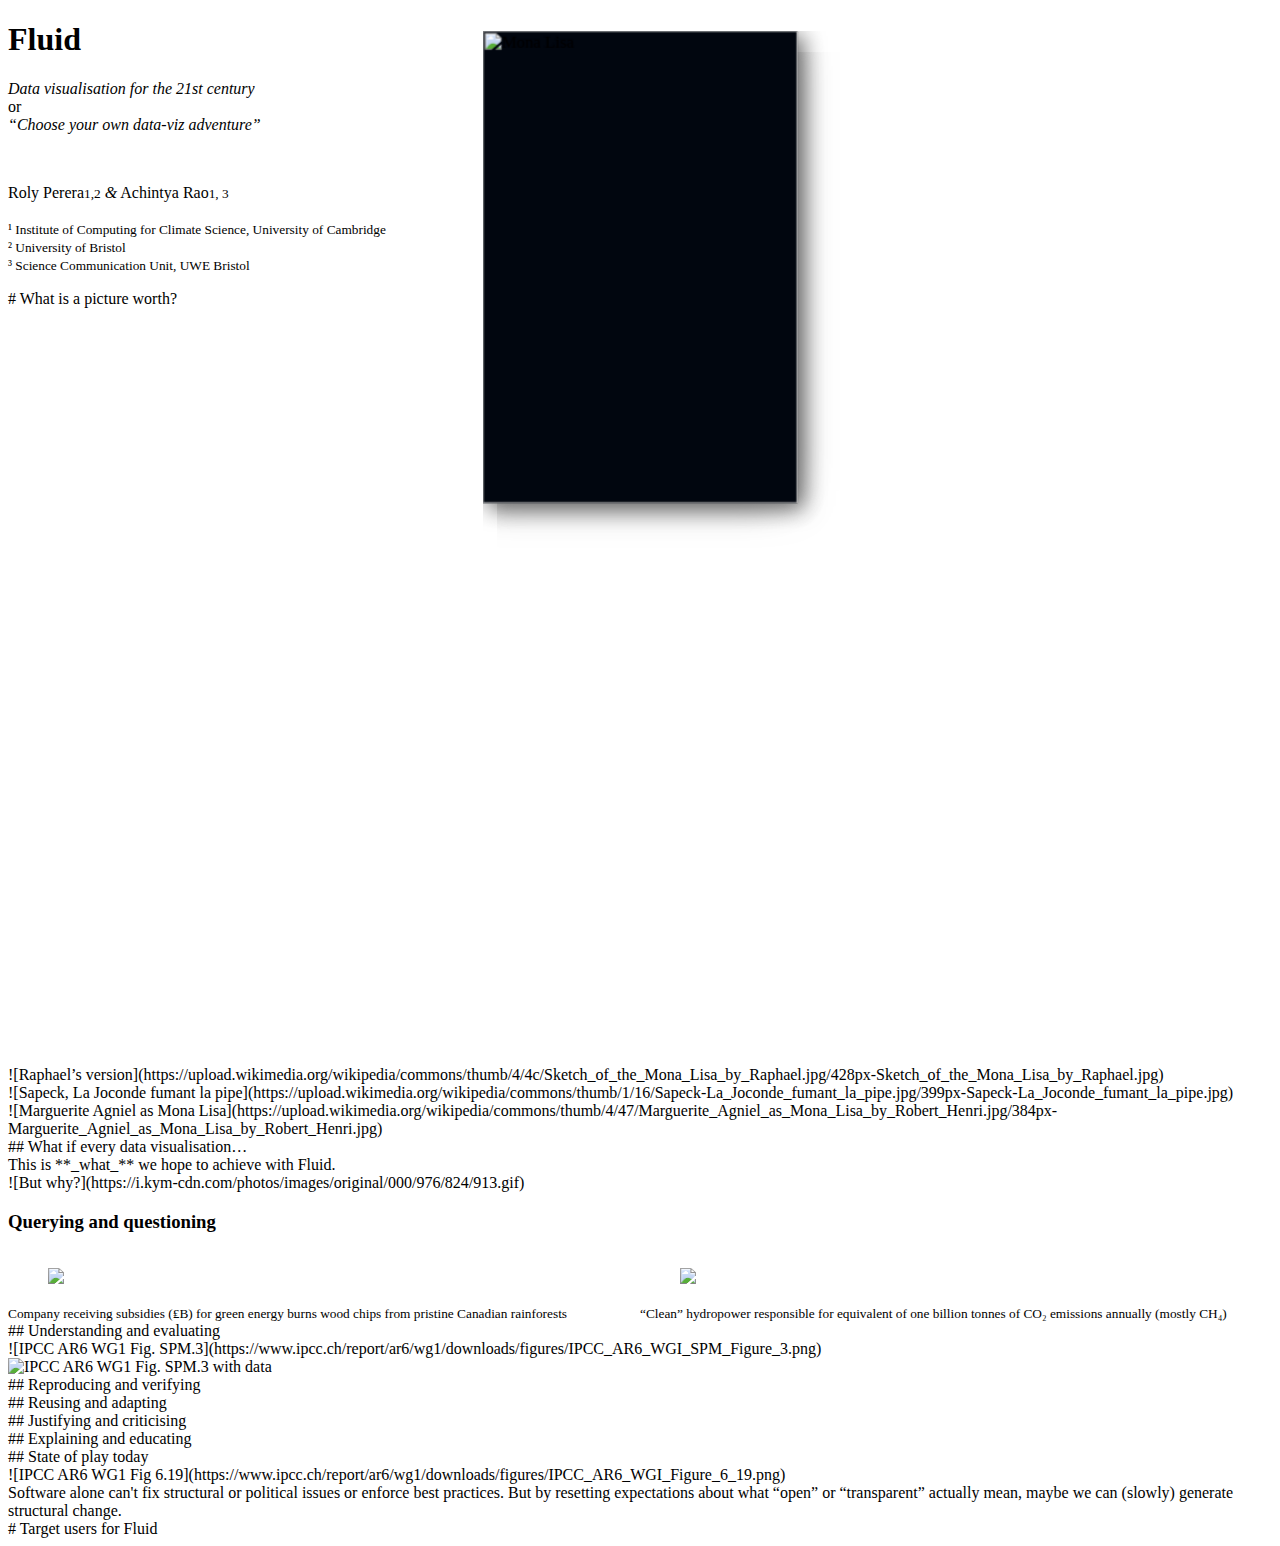
==== presentations/2024-iccs-summer-school/index.html @ 79339e37 "Continuum." ====
<!doctype html>
<html lang="en">
	<head>
		<meta charset="utf-8">
		<meta name="viewport" content="width=device-width, initial-scale=1.0, maximum-scale=1.0, user-scalable=no">

		<title>Fluid: data visualisation for the 21st century</title>

		<link rel="stylesheet" href="https://cdnjs.cloudflare.com/ajax/libs/reveal.js/5.1.0/reset.min.css" integrity="sha512-Mjxkx+r7O/OLQeKeIBCQ2yspG1P5muhAtv/J+p2/aPnSenciZWm5Wlnt+NOUNA4SHbnBIE/R2ic0ZBiCXdQNUg==" crossorigin="anonymous" referrerpolicy="no-referrer" />
		<link rel="stylesheet" href="https://cdnjs.cloudflare.com/ajax/libs/reveal.js/5.1.0/reveal.min.css" integrity="sha512-0AUO8B5ll9y1ERV/55xq3HeccBGnvAJQsVGitNac/iQCLyDTGLUBMPqlupIWp/rJg0hV3WWHusXchEIdqFAv1Q==" crossorigin="anonymous" referrerpolicy="no-referrer" />
		<link rel="stylesheet" href="https://cdnjs.cloudflare.com/ajax/libs/reveal.js/5.1.0/theme/white.min.css" integrity="sha512-NJYOiL4HPnu7QvvGcvHAnVVz2X6qWcTDAH4x3fmUOW/SGUbK46IbzHhQ1KoKDfK2trs5RwUu03Ax9sxjqz1iQw==" crossorigin="anonymous" referrerpolicy="no-referrer" />

		<!-- Theme used for syntax highlighted code -->
		<link rel="stylesheet" href="https://cdnjs.cloudflare.com/ajax/libs/reveal.js/5.1.0/plugin/highlight/monokai.min.css" integrity="sha512-z8wQkuDRFwCBfoj7KOiu1MECaRVoXx6rZQWL21x0BsVVH7JkqCp1Otf39qve6CrCycOOL5o9vgfII5Smds23rg==" crossorigin="anonymous" referrerpolicy="no-referrer" />
	</head>
	<body>
		<div class="reveal">
			<div class="slides">
                <section>
                    <h1>Fluid</h1>

                    <p>
                        <em>Data visualisation for the 21st century</em><br>
                        or<br>
                        <em>“Choose your own data-viz adventure”</em>
                    </p>

                    <p>
                        &nbsp;
                    </p>

                    <p>
                        Roly Perera<small>1,2</small> <em>&</em> Achintya Rao<small>1, 3</small><br>
                        <small>
                            <br>
                            ¹ Institute of Computing for Climate Science, University of Cambridge <br>
                            ² University of Bristol<br>
                            ³ Science Communication Unit, UWE Bristol
                        </small>
                    </p>
                </section>

                <section>
                    <section data-markdown>
                        # What is a picture worth?
                    </section>

                    <section data-transition="fade">
                        <div style="padding: 30%;"><iframe allowfullscreen="" src="mona-lisa.html" style="position:absolute;top:0;left:0;width:100%;height:100%;" frameborder="0"></iframe></div>
                    </section>

                    <section data-markdown data-transition="fade">
                        ![Raphael’s version](https://upload.wikimedia.org/wikipedia/commons/thumb/4/4c/Sketch_of_the_Mona_Lisa_by_Raphael.jpg/428px-Sketch_of_the_Mona_Lisa_by_Raphael.jpg)
                    </section>

                    <section data-markdown data-transition="fade">
                        ![Sapeck, La Joconde fumant la pipe](https://upload.wikimedia.org/wikipedia/commons/thumb/1/16/Sapeck-La_Joconde_fumant_la_pipe.jpg/399px-Sapeck-La_Joconde_fumant_la_pipe.jpg)
                    </section>

                    <section data-markdown data-transition="fade">
                        ![Marguerite Agniel as Mona Lisa](https://upload.wikimedia.org/wikipedia/commons/thumb/4/47/Marguerite_Agniel_as_Mona_Lisa_by_Robert_Henri.jpg/384px-Marguerite_Agniel_as_Mona_Lisa_by_Robert_Henri.jpg)
                    </section>

                    <section data-background-iframe="https://www.discoveringdavinci.com/mona-lisa" data-background-interactive data-transition="fade">
                    </section>

                    <section data-markdown>
                        ## What if every data visualisation…
                    </section>

                    <section data-markdown>
                        <script type="text/template">
                        * … came with “layers”?
                            * of underlying data <!-- .element: class="fragment" -->
                            * of related visualisations <!-- .element: class="fragment" -->
                            * of dynamic narratives <!-- .element: class="fragment" -->
                        </script>
                    </section>

                    <section data-markdown>
                        <script type="text/template">
                        * … allowed _you_ to choose _your own_ adventure?
                            * explore individual elements <!-- .element: class="fragment" -->
                            * change the scope of the plots <!-- .element: class="fragment" -->
                            * identify source data <!-- .element: class="fragment" -->
                        </script>
                    </section>

                    <section data-markdown>
                        This is **_what_** we hope to achieve with Fluid.
                    </section>

                    <section data-markdown>
                        ![But why?](https://i.kym-cdn.com/photos/images/original/000/976/824/913.gif)
                    </section>
                </section>

                <section>
                    <section>
                        <style>
                         .container{
                             display: flex;
                         }
                         .col{
                             flex: 1;
                         }
                        </style>

                        <h3>Querying and questioning</h3>

                        <div class="container">

                            <div class="col">
                                <figure><img src="https://i.imgur.com/6wQBRab.png" style="width:60%">
                                </figure>

                                <small>Company receiving subsidies (₤B) for green energy burns wood chips from pristine Canadian rainforests</small>
                            </div>

                            <div class="col">
                                <figure><img src="https://i.imgur.com/gAcDsRP.png" style="width:60%">
                                </figure>

                                <small>“Clean” hydropower responsible for equivalent of one billion tonnes of CO₂ emissions annually (mostly CH₄)</small>
                            </div>

                        </div>
                    </section>

                    <section data-markdown>
                        ## Understanding and evaluating
                    </section>

                    <section data-markdown>
                        ![IPCC AR6 WG1 Fig. SPM.3](https://www.ipcc.ch/report/ar6/wg1/downloads/figures/IPCC_AR6_WGI_SPM_Figure_3.png)
                    </section>

                    <section>
                        <img src="https://i.imgur.com/7YvPkyF.png" alt="IPCC AR6 WG1 Fig. SPM.3 with data" width="80%">
                    </section>

                    <section data-markdown>
                        ## Reproducing and verifying
                    </section>

                    <section data-background-iframe="https://www.bmj.com/content/bmj/351/bmj.h4320.full.pdf">
                    </section>

                    <section data-markdown>
                        ## Reusing and adapting
                    </section>

                    <section data-background-iframe="https://www.nature.com/articles/s41561-024-01417-1.pdf" data-background-interactive>
                    </section>

                    <section data-markdown>
                        ## Justifying and criticising
                    </section>

                    <section data-background-iframe="https://www.economist.com/graphic-detail/coronavirus-excess-deaths-tracker#skip-to-content-target" data-background-interactive>
                    </section>

                    <section data-markdown>
                        ## Explaining and educating
                    </section>

                    <section data-background-iframe="https://distill.pub/2021/understanding-gnns/" data-background-interactive>
                    </section>

                    <section data-markdown>
                        ## State of play today
                    </section>

                    <section data-markdown>
                        ![IPCC AR6 WG1 Fig 6.19](https://www.ipcc.ch/report/ar6/wg1/downloads/figures/IPCC_AR6_WGI_Figure_6_19.png)
                    </section>

                    <section data-background-iframe="https://raoofphysics.github.io/IPCC-AR6-WG1-Ch6-Fig19#reproduction-of-graphics" data-background-interactive>
                    </section>

                    <section data-markdown>
                        Software alone can't fix structural or political issues or enforce best practices.

                        But by resetting expectations about what &ldquo;open&rdquo; or &ldquo;transparent&rdquo; actually mean, maybe we can (slowly) generate structural change.
                    </section>
                </section>

                <section>
                    <section data-markdown>
                        <script type="text/template">
                            ## What is an ideal Fluid article?

                            * Responsive format <!-- .element: class="fragment" -->
                            * Interactive graphics and tables – Fluid’s USP <!-- .element: class="fragment" -->
                            * Versioning information <!-- .element: class="fragment" -->
                            * Pre-defined narrative, but one that can change/adapt <!-- .element: class="fragment" -->
                            * Exporting link to user-modified version <!-- .element: class="fragment" -->
                        </script>
                    </section>
                </section>

                <section>
                    <section data-markdown>
                        # Target users for Fluid
                    </section>

                    <section data-markdown>
                        <script type="text/template">
                            ### Readers…

                            * How do they know they can interact with the visualisation? <!-- .element: class="fragment" -->
                            * Can narratives update based on user choices? <!-- .element: class="fragment" -->

<!--[explorable-viz/fluid-examples: #9](https://github.com/explorable-viz/fluid-examples/discussions/9)-->
                        </script>
                    </section>

                    <section data-markdown>
                        <script type="text/template">
                            ## On the spectrum of users…

                            * Researchers (peer review) <!-- .element: class="fragment" -->
                            * Data journalists <!-- .element: class="fragment" -->
                            * Policymakers <!-- .element: class="fragment" -->
                            * Publishers <!-- .element: class="fragment" -->
                        </script>
                    </section>

                    <section data-markdown>
                        <script type="text/template">
                            ## Fluid for peer review

                            * “Saveable” hashed visualisations: persistent and shareable <!-- .element: class="fragment" -->
                            * Modify visualisation &rarr; get new URI <!-- .element: class="fragment" -->
                            * Steps taken are recorded and can be “replayed” <!-- .element: class="fragment" -->

<!--[explorable-viz/fluid-examples: #7](https://github.com/explorable-viz/fluid-examples/discussions/7)-->
                        </script>
                    </section>
                </section>
			</div>
		</div>

		<script src="https://cdnjs.cloudflare.com/ajax/libs/reveal.js/5.1.0/reveal.js" integrity="sha512-35L3EFHQcGaTZ6QN9wAg9iK1hTPVCn8RGsscuXjm5JdmDRyOw+/IWJ4wavGkozQ8VDoddD7nV1psHgu/BYNpxQ==" crossorigin="anonymous" referrerpolicy="no-referrer"></script>
		<script src="https://cdnjs.cloudflare.com/ajax/libs/reveal.js/5.1.0/plugin/notes/notes.min.js" integrity="sha512-tDzEYXTFwGOO3tWp8oTV3yGeZ4lG4gUt+tJFQTsP7W4jV/MJ1Rgr6m9aICicjh/ymL5GD6jkHXDi9cHKfctFGQ==" crossorigin="anonymous" referrerpolicy="no-referrer"></script>
		<script src="https://cdnjs.cloudflare.com/ajax/libs/reveal.js/5.1.0/plugin/markdown/markdown.min.js" integrity="sha512-4exkEeyVuaWUFKozXl6L3UCugl6ai1cKnrVFkWUstdrNB2sDxxmPEaHBzTlYm9wX78EjPzEBG0s8k37oPeUFIw==" crossorigin="anonymous" referrerpolicy="no-referrer"></script>
		<script src="https://cdnjs.cloudflare.com/ajax/libs/reveal.js/5.1.0/plugin/highlight/highlight.min.js" integrity="sha512-xkVKkN0o7xECTHSUZ9zdsBYRXiAKH7CZ3aICpW6aQJZsufVVRLhEBTDjTpC1tPzm+gNZiOeW174zXAB2fOLsTg==" crossorigin="anonymous" referrerpolicy="no-referrer"></script>
		<script src="https://cdnjs.cloudflare.com/ajax/libs/reveal.js/5.1.0/plugin/zoom/zoom.min.js" integrity="sha512-Gras1ky8LoFJWwMTxBWyN2wfHfnJXQlyhHFH3M+m/jHe297DZsrQxg9P6Kxka6waxl4NeeQzietoFlCxL7x10g==" crossorigin="anonymous" referrerpolicy="no-referrer"></script>
		<script src="https://cdnjs.cloudflare.com/ajax/libs/reveal.js/5.1.0/plugin/math/math.min.js" integrity="sha512-r8CLLeBm1OZX6ll1USdj99rqbY3Y9no8A1YUMy0l/kk+KFnlsQT5E/8gEs59Q7BRta0jBOZVwLqvmlWtdBzrXw==" crossorigin="anonymous" referrerpolicy="no-referrer"></script>
		<script src="https://cdnjs.cloudflare.com/ajax/libs/reveal.js/5.1.0/plugin/search/search.min.js" integrity="sha512-dIAdcGlzVaezNwhpaQbadZA/Cj241s8FWHQTZvalHSWBgZVEHZC+3REuvMe6aCv8GLHb8uAwy5y7/mYgB7nbOA==" crossorigin="anonymous" referrerpolicy="no-referrer"></script>
		<script>
			// More info about initialization & config:
			// - https://revealjs.com/initialization/
			// - https://revealjs.com/config/
			Reveal.initialize({
				hash: true,
				preloadIframes: true,
				plugins: [ RevealMarkdown, RevealHighlight, RevealNotes, RevealZoom, RevealMath, RevealSearch ]
			});
		</script>
	</body>
</html>
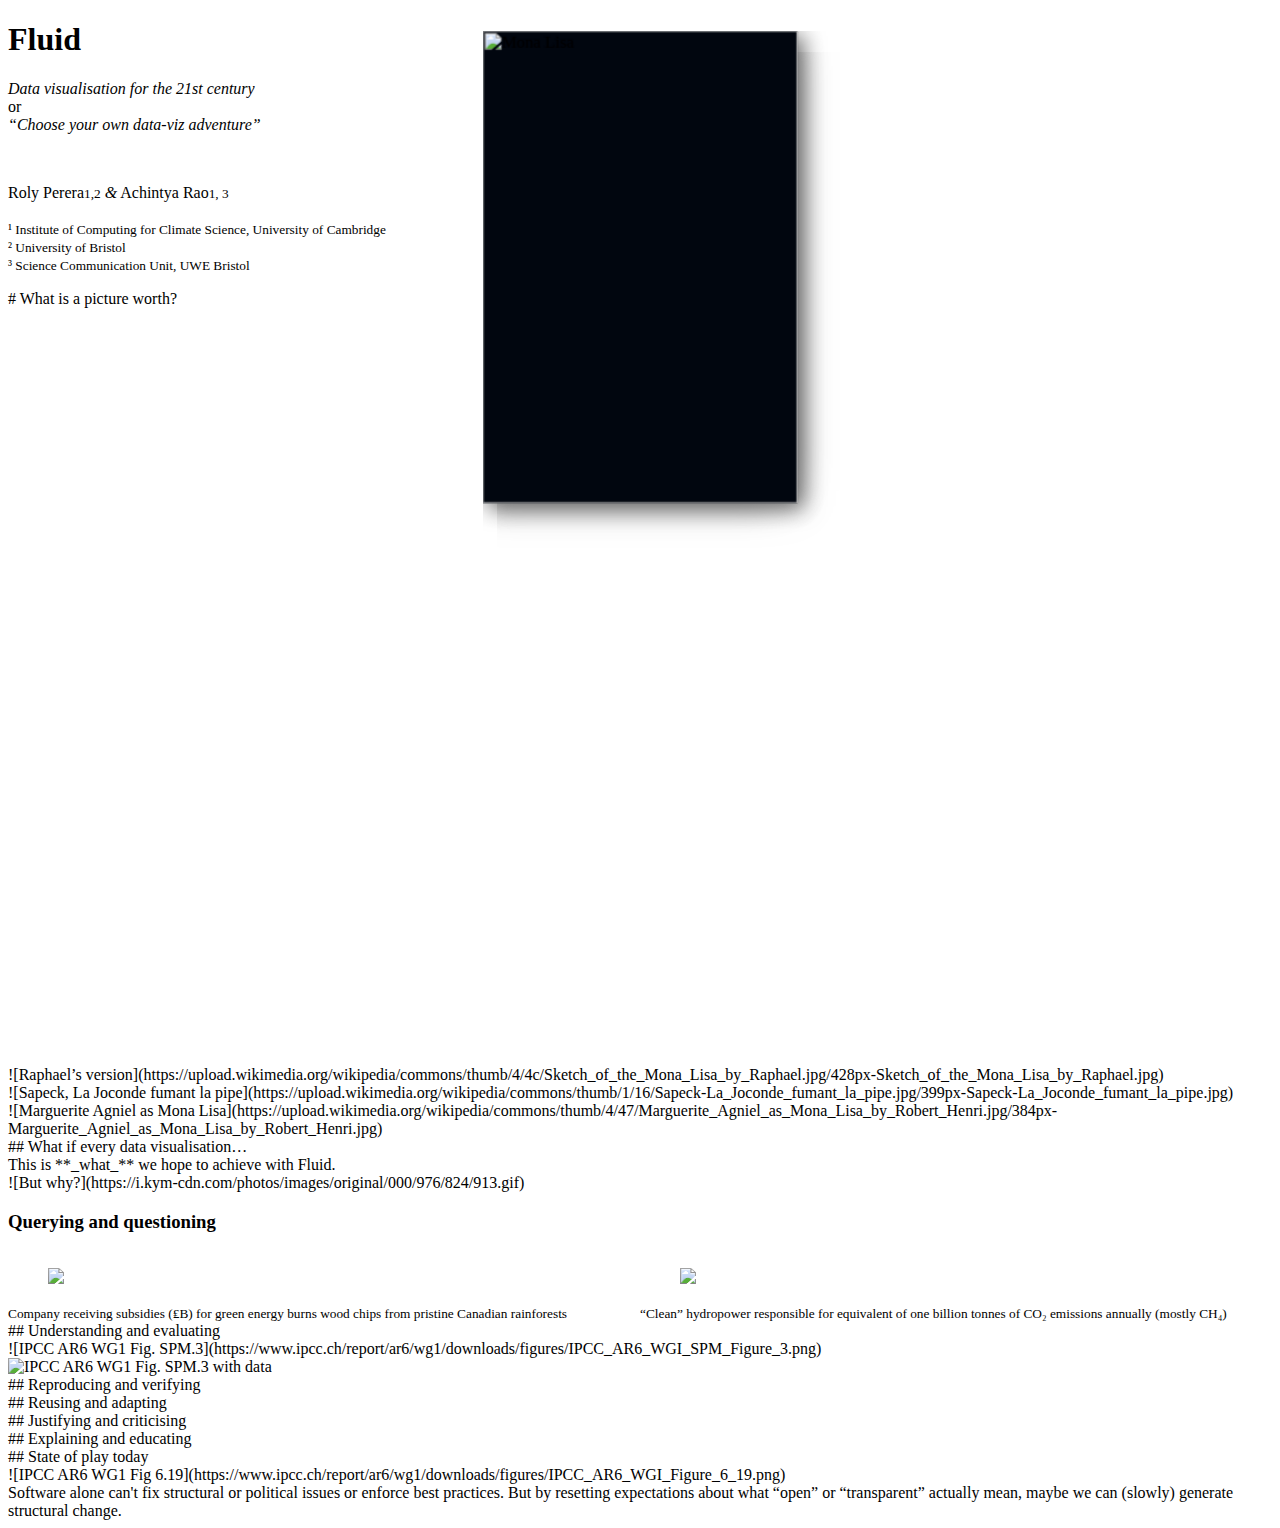
==== commit c556d646: "Two slides left to import, 10 mins to do it.." ====
--- a/presentations/2024-iccs-summer-school/index.html
+++ b/presentations/2024-iccs-summer-school/index.html
@@ -190,31 +190,12 @@
                         <script type="text/template">
                             ## What is an ideal Fluid article?
 
-                            * Responsive format <!-- .element: class="fragment" -->
-                            * Interactive graphics and tables – Fluid’s USP <!-- .element: class="fragment" -->
-                            * Versioning information <!-- .element: class="fragment" -->
                             * Pre-defined narrative, but one that can change/adapt <!-- .element: class="fragment" -->
-                            * Exporting link to user-modified version <!-- .element: class="fragment" -->
-                        </script>
-                    </section>
-                </section>
-
-                <section>
-                    <section data-markdown>
-                        # Target users for Fluid
-                    </section>
-
-                    <section data-markdown>
-                        <script type="text/template">
-                            ### Readers…
-
-                            * How do they know they can interact with the visualisation? <!-- .element: class="fragment" -->
-                            * Can narratives update based on user choices? <!-- .element: class="fragment" -->
-
-<!--[explorable-viz/fluid-examples: #9](https://github.com/explorable-viz/fluid-examples/discussions/9)-->
-                        </script>
-                    </section>
-
+                        </script>
+                    </section>
+                </section>
+
+                <section>
                     <section data-markdown>
                         <script type="text/template">
                             ## On the spectrum of users…
@@ -223,18 +204,6 @@
                             * Data journalists <!-- .element: class="fragment" -->
                             * Policymakers <!-- .element: class="fragment" -->
                             * Publishers <!-- .element: class="fragment" -->
-                        </script>
-                    </section>
-
-                    <section data-markdown>
-                        <script type="text/template">
-                            ## Fluid for peer review
-
-                            * “Saveable” hashed visualisations: persistent and shareable <!-- .element: class="fragment" -->
-                            * Modify visualisation &rarr; get new URI <!-- .element: class="fragment" -->
-                            * Steps taken are recorded and can be “replayed” <!-- .element: class="fragment" -->
-
-<!--[explorable-viz/fluid-examples: #7](https://github.com/explorable-viz/fluid-examples/discussions/7)-->
                         </script>
                     </section>
                 </section>
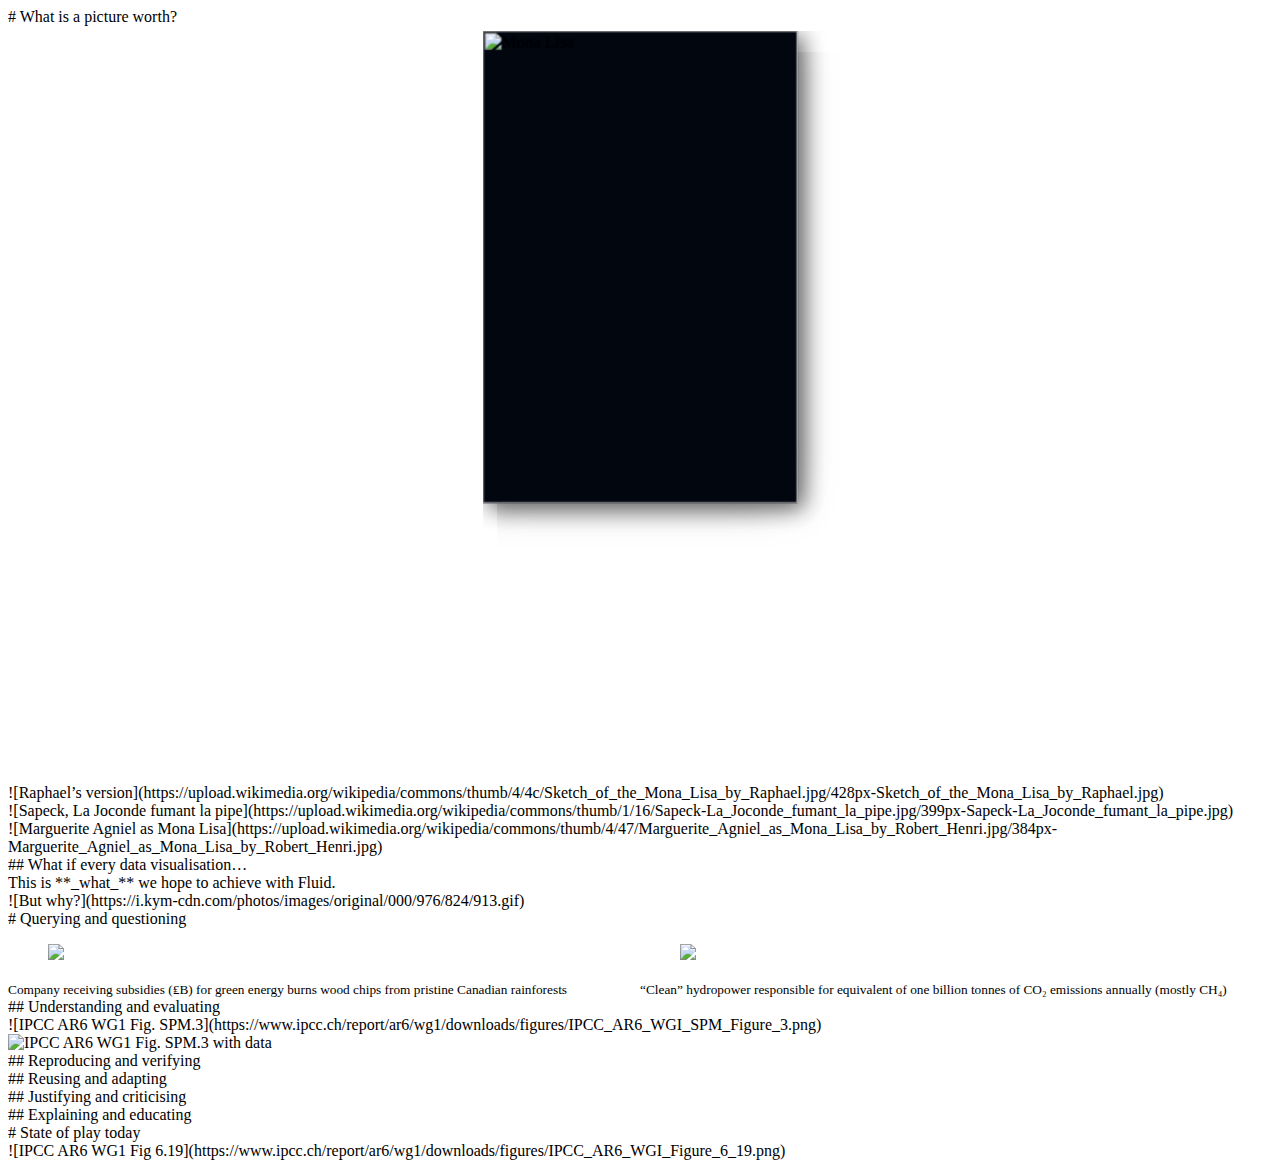
==== commit 1e9c1e69: "Update ICCS presentation and add image (addresses #40)" ====
--- a/presentations/2024-iccs-summer-school/index.html
+++ b/presentations/2024-iccs-summer-school/index.html
@@ -16,6 +16,7 @@
 	<body>
 		<div class="reveal">
 			<div class="slides">
+          <!--
                 <section>
                     <h1>Fluid</h1>
 
@@ -39,6 +40,7 @@
                         </small>
                     </p>
                 </section>
+          -->
 
                 <section>
                     <section data-markdown>
@@ -96,6 +98,10 @@
                 </section>
 
                 <section>
+                    <section data-markdown>
+                        # Querying and questioning
+                    </section>
+
                     <section>
                         <style>
                          .container{
@@ -106,10 +112,7 @@
                          }
                         </style>
 
-                        <h3>Querying and questioning</h3>
-
                         <div class="container">
-
                             <div class="col">
                                 <figure><img src="https://i.imgur.com/6wQBRab.png" style="width:60%">
                                 </figure>
@@ -123,7 +126,6 @@
 
                                 <small>“Clean” hydropower responsible for equivalent of one billion tonnes of CO₂ emissions annually (mostly CH₄)</small>
                             </div>
-
                         </div>
                     </section>
 
@@ -136,7 +138,7 @@
                     </section>
 
                     <section>
-                        <img src="https://i.imgur.com/7YvPkyF.png" alt="IPCC AR6 WG1 Fig. SPM.3 with data" width="80%">
+                        <img src="images/IPCC_AR6_WGI_SPM_Figure_3_and_data.png" alt="IPCC AR6 WG1 Fig. SPM.3 with data" width="80%">
                     </section>
 
                     <section data-markdown>
@@ -166,9 +168,11 @@
 
                     <section data-background-iframe="https://distill.pub/2021/understanding-gnns/" data-background-interactive>
                     </section>
-
-                    <section data-markdown>
-                        ## State of play today
+                </section>
+
+                <section>
+                    <section data-markdown>
+                        # State of play today
                     </section>
 
                     <section data-markdown>
@@ -179,31 +183,10 @@
                     </section>
 
                     <section data-markdown>
-                        Software alone can't fix structural or political issues or enforce best practices.
-
-                        But by resetting expectations about what &ldquo;open&rdquo; or &ldquo;transparent&rdquo; actually mean, maybe we can (slowly) generate structural change.
-                    </section>
-                </section>
-
-                <section>
-                    <section data-markdown>
                         <script type="text/template">
-                            ## What is an ideal Fluid article?
-
-                            * Pre-defined narrative, but one that can change/adapt <!-- .element: class="fragment" -->
-                        </script>
-                    </section>
-                </section>
-
-                <section>
-                    <section data-markdown>
-                        <script type="text/template">
-                            ## On the spectrum of users…
-
-                            * Researchers (peer review) <!-- .element: class="fragment" -->
-                            * Data journalists <!-- .element: class="fragment" -->
-                            * Policymakers <!-- .element: class="fragment" -->
-                            * Publishers <!-- .element: class="fragment" -->
+                            * Software alone can’t fix structural or political issues.
+                            * Nor can it enforce best practices. <!-- .element: class="fragment" -->
+                            * But by resetting expectations about what “open” or “transparent” actually mean, maybe we can (slowly?) produce structural change. <!-- .element: class="fragment" -->
                         </script>
                     </section>
                 </section>
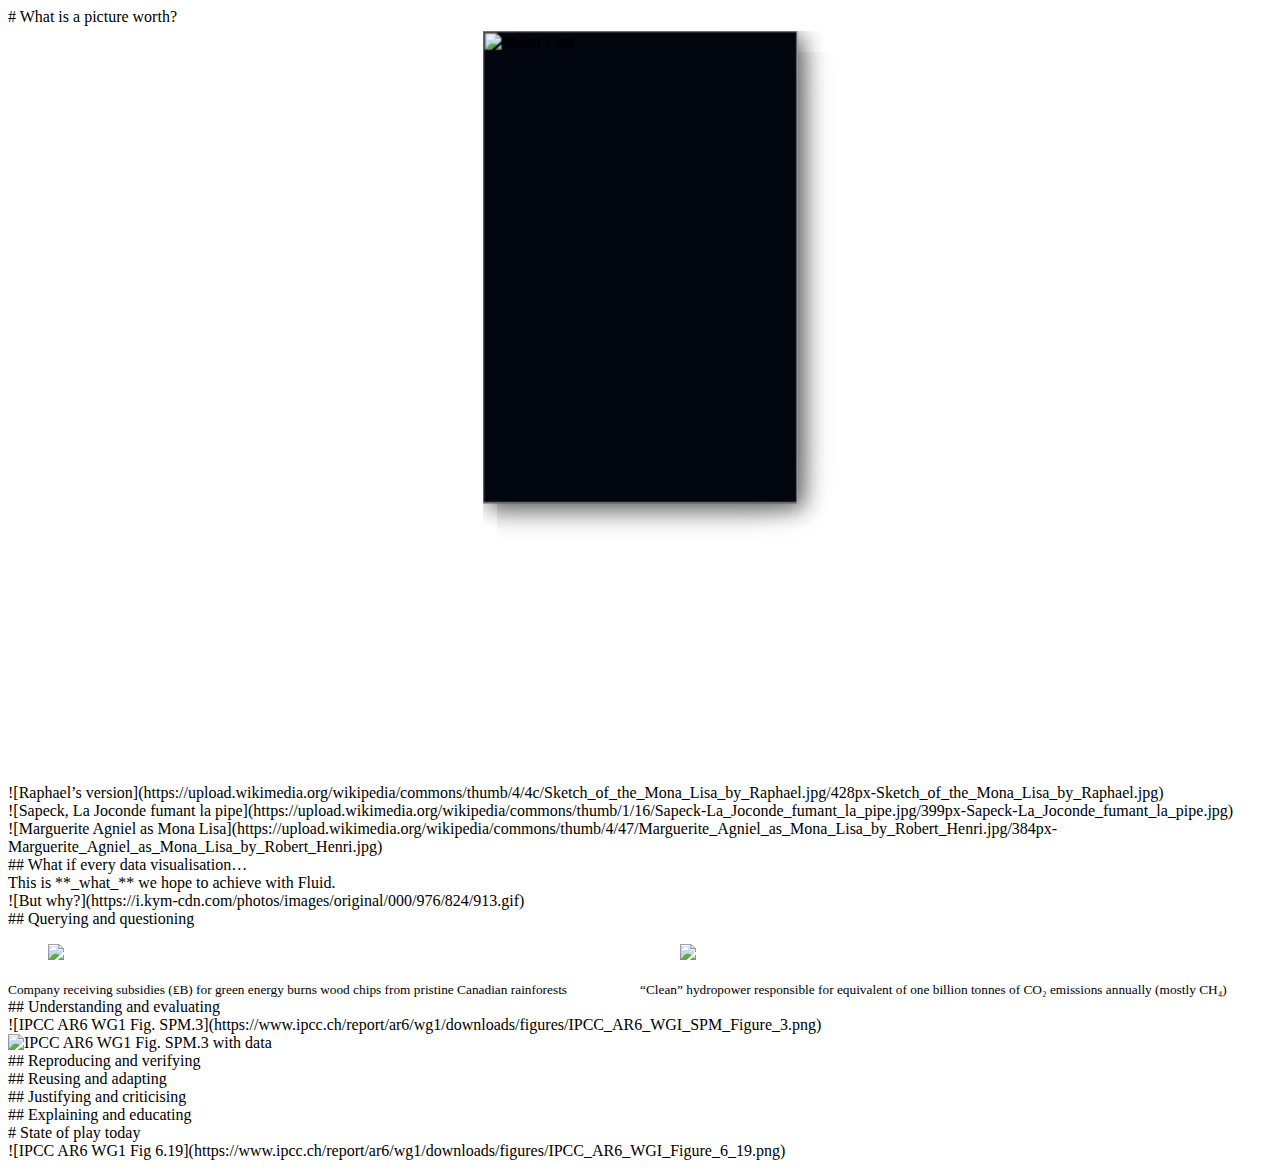
==== commit 8aad4f31: "Fix broken image and formatting in ICCS presentation" ====
--- a/presentations/2024-iccs-summer-school/index.html
+++ b/presentations/2024-iccs-summer-school/index.html
@@ -99,7 +99,7 @@
 
                 <section>
                     <section data-markdown>
-                        # Querying and questioning
+                        ## Querying and questioning
                     </section>
 
                     <section>
@@ -138,7 +138,7 @@
                     </section>
 
                     <section>
-                        <img src="images/IPCC_AR6_WGI_SPM_Figure_3_and_data.png" alt="IPCC AR6 WG1 Fig. SPM.3 with data" width="80%">
+                        <img src="https://media.githubusercontent.com/media/explorable-viz/fluid-examples/main/presentations/2024-iccs-summer-school/images/IPCC_AR6_WGI_SPM_Figure_3_and_data.png" alt="IPCC AR6 WG1 Fig. SPM.3 with data" width="80%">
                     </section>
 
                     <section data-markdown>
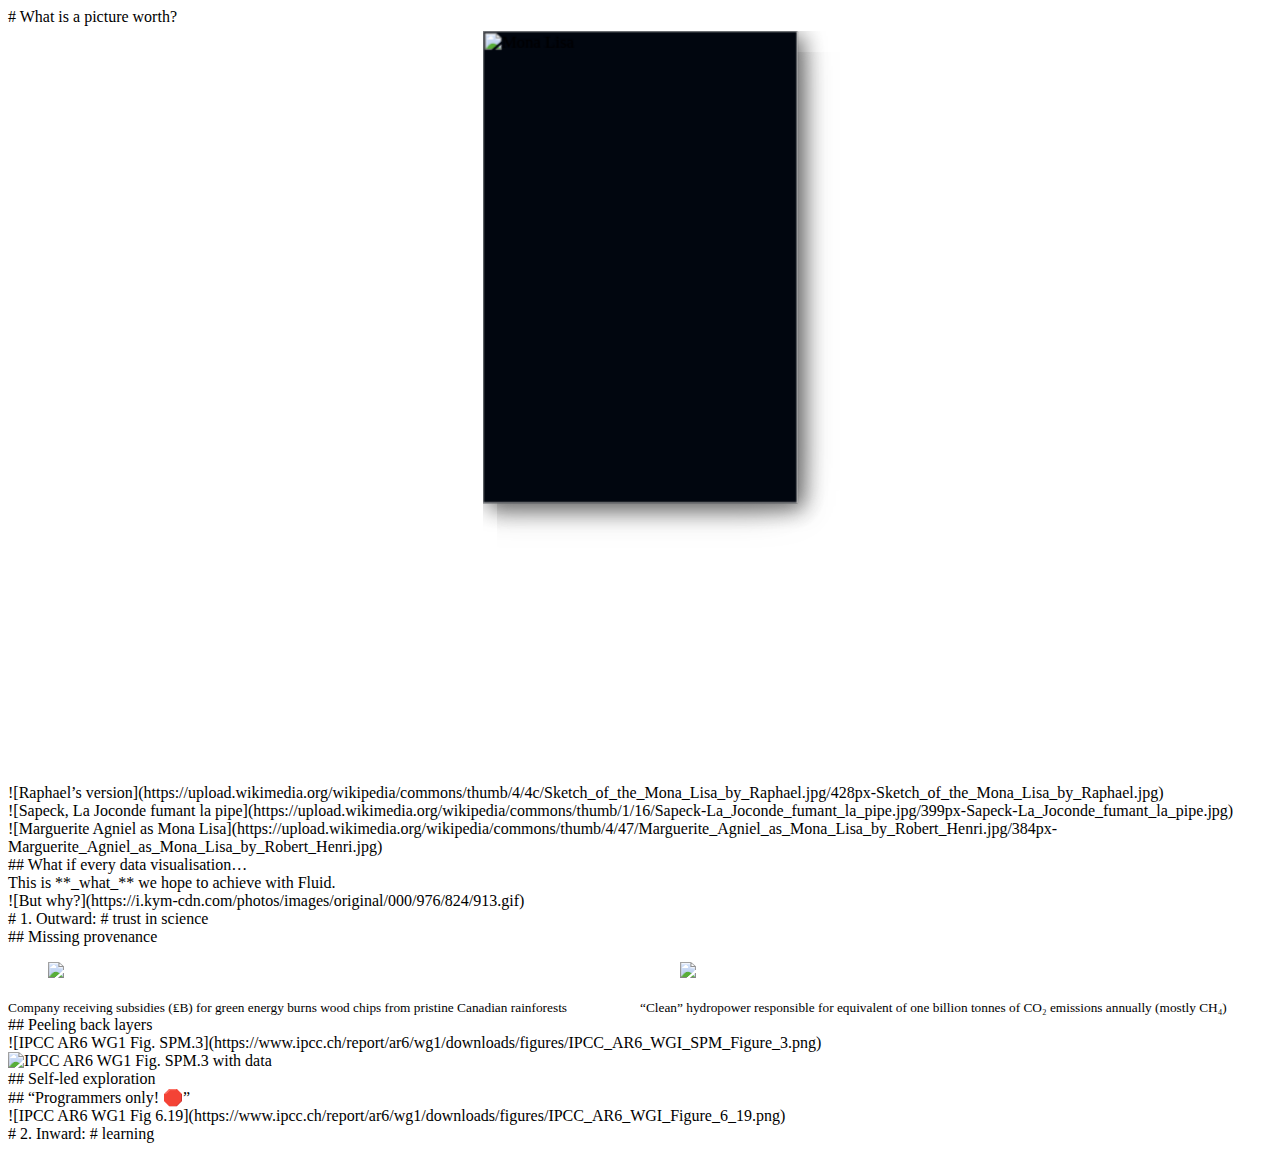
==== commit 7e68f04c: "Update ICCS presentation (Addresses #42)" ====
--- a/presentations/2024-iccs-summer-school/index.html
+++ b/presentations/2024-iccs-summer-school/index.html
@@ -99,7 +99,12 @@
 
                 <section>
                     <section data-markdown>
-                        ## Querying and questioning
+                        # 1. Outward:
+                        # trust in science
+                    </section>
+
+                    <section data-markdown>
+                        ## Missing provenance
                     </section>
 
                     <section>
@@ -130,7 +135,7 @@
                     </section>
 
                     <section data-markdown>
-                        ## Understanding and evaluating
+                        ## Peeling back layers
                     </section>
 
                     <section data-markdown>
@@ -142,49 +147,40 @@
                     </section>
 
                     <section data-markdown>
-                        ## Reproducing and verifying
-                    </section>
-
-                    <section data-background-iframe="https://www.bmj.com/content/bmj/351/bmj.h4320.full.pdf">
-                    </section>
-
-                    <section data-markdown>
-                        ## Reusing and adapting
+                        ## Self-led exploration
+                    </section>
+
+                    <section data-background-iframe="https://www.economist.com/graphic-detail/coronavirus-excess-deaths-tracker#skip-to-content-target" data-background-interactive>
+                    </section>
+
+                    <section data-markdown>
+                        ## “Programmers only! 🛑”
+                    </section>
+
+                    <section data-markdown>
+                        ![IPCC AR6 WG1 Fig 6.19](https://www.ipcc.ch/report/ar6/wg1/downloads/figures/IPCC_AR6_WGI_Figure_6_19.png)
+                    </section>
+
+                    <section data-background-iframe="https://raoofphysics.github.io/IPCC-AR6-WG1-Ch6-Fig19#reproduction-of-graphics" data-background-interactive>
+                    </section>
+
+                    <section data-markdown>
+                        # 2. Inward:
+                        # learning
+                    </section>
+
+                    <section data-background-iframe="https://distill.pub/2021/understanding-gnns/" data-background-interactive>
                     </section>
 
                     <section data-background-iframe="https://www.nature.com/articles/s41561-024-01417-1.pdf" data-background-interactive>
                     </section>
-
-                    <section data-markdown>
-                        ## Justifying and criticising
-                    </section>
-
-                    <section data-background-iframe="https://www.economist.com/graphic-detail/coronavirus-excess-deaths-tracker#skip-to-content-target" data-background-interactive>
-                    </section>
-
-                    <section data-markdown>
-                        ## Explaining and educating
-                    </section>
-
-                    <section data-background-iframe="https://distill.pub/2021/understanding-gnns/" data-background-interactive>
-                    </section>
-                </section>
-
-                <section>
-                    <section data-markdown>
-                        # State of play today
-                    </section>
-
-                    <section data-markdown>
-                        ![IPCC AR6 WG1 Fig 6.19](https://www.ipcc.ch/report/ar6/wg1/downloads/figures/IPCC_AR6_WGI_Figure_6_19.png)
-                    </section>
-
-                    <section data-background-iframe="https://raoofphysics.github.io/IPCC-AR6-WG1-Ch6-Fig19#reproduction-of-graphics" data-background-interactive>
-                    </section>
-
+                </section>
+
+                <section>
                     <section data-markdown>
                         <script type="text/template">
-                            * Software alone can’t fix structural or political issues.
+                            # Can software help?
+                            * Software alone can’t fix structural or political issues. <!-- .element: class="fragment" -->
                             * Nor can it enforce best practices. <!-- .element: class="fragment" -->
                             * But by resetting expectations about what “open” or “transparent” actually mean, maybe we can (slowly?) produce structural change. <!-- .element: class="fragment" -->
                         </script>
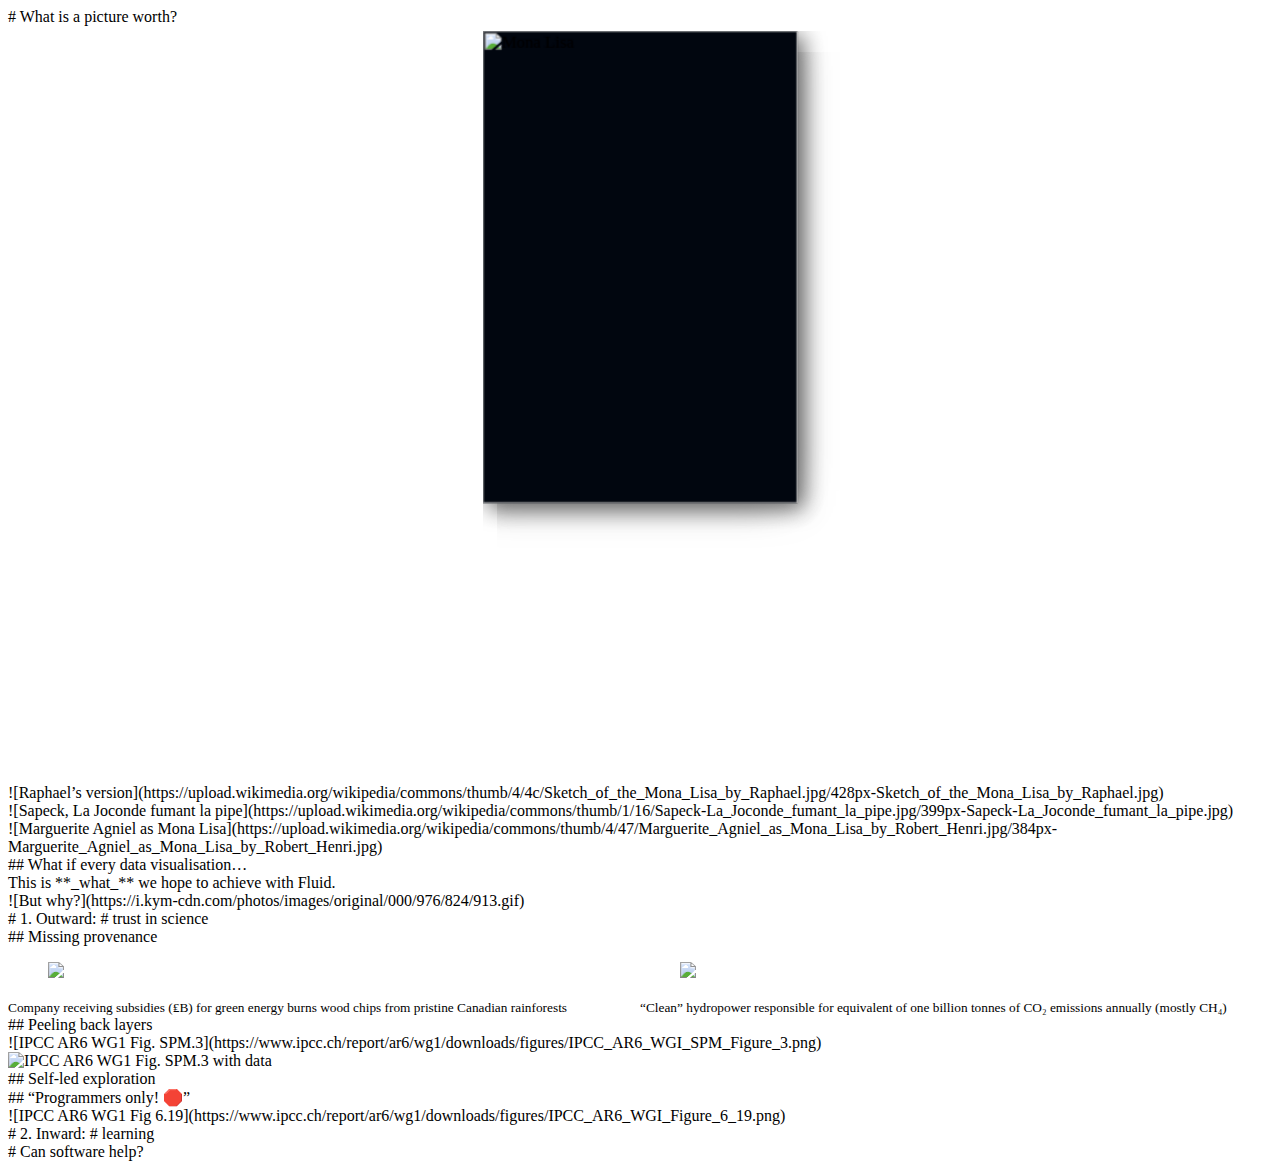
==== commit 826c4f9b: "Fix pagination in ICCS presentation" ====
--- a/presentations/2024-iccs-summer-school/index.html
+++ b/presentations/2024-iccs-summer-school/index.html
@@ -178,9 +178,12 @@
 
                 <section>
                     <section data-markdown>
+                        # Can software help?
+                    </section>
+
+                    <section data-markdown>
                         <script type="text/template">
-                            # Can software help?
-                            * Software alone can’t fix structural or political issues. <!-- .element: class="fragment" -->
+                            * Software alone can’t fix structural or political issues.
                             * Nor can it enforce best practices. <!-- .element: class="fragment" -->
                             * But by resetting expectations about what “open” or “transparent” actually mean, maybe we can (slowly?) produce structural change. <!-- .element: class="fragment" -->
                         </script>
